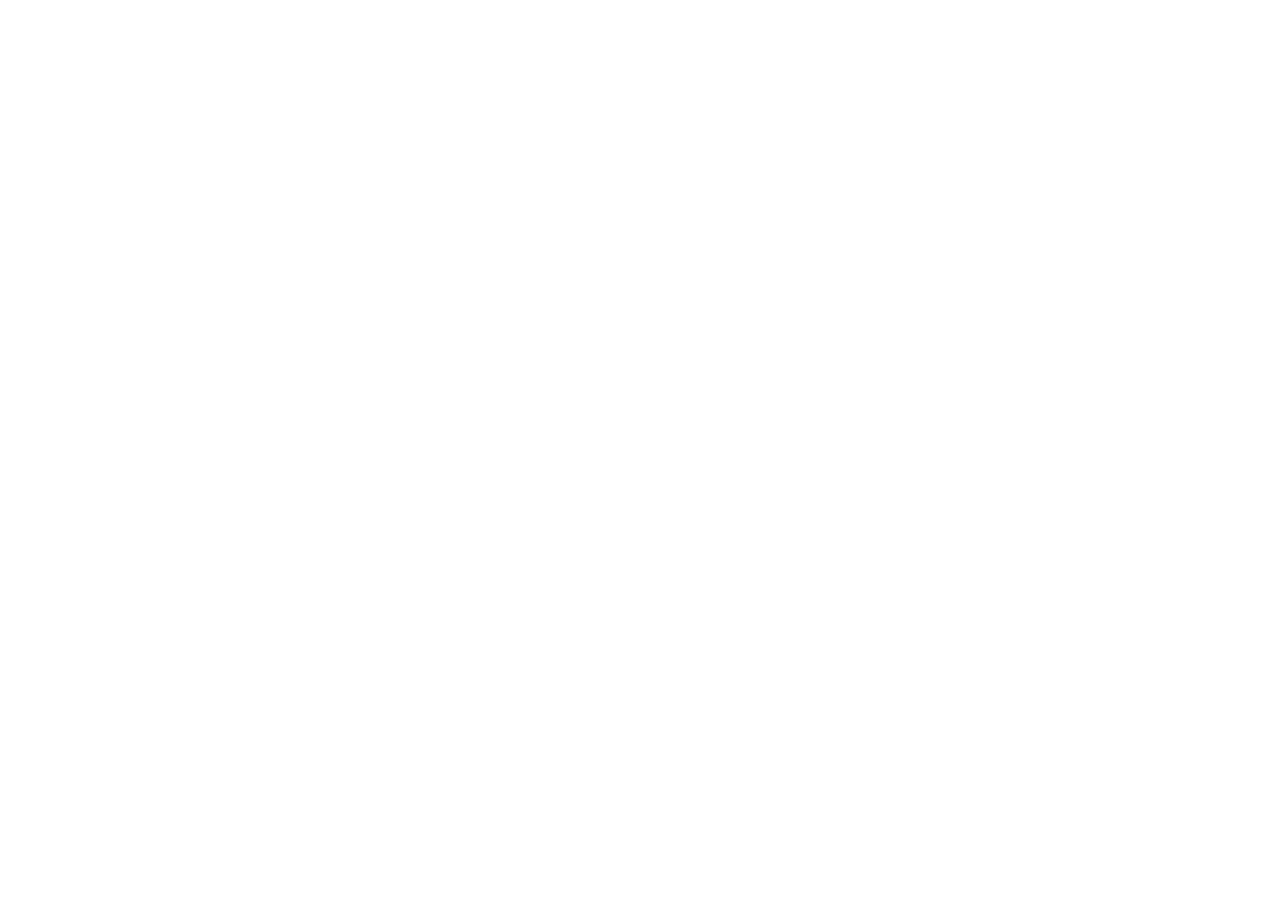
==== html/ejercicio1.html @ 72e649c7 "creando proyecto inicial" ====
<!DOCTYPE html>
<html lang="en">
<head>
    <meta charset="UTF-8">
    <meta http-equiv="X-UA-Compatible" content="IE=edge">
    <meta name="viewport" content="width=device-width, initial-scale=1.0">
    <title>Ejercicio 1</title>
    <link rel="stylesheet" href="../css/ejercicio1.css">
</head>
<body>
    <script src="../js/ejercicio1.js"></script>
</body>
</html>
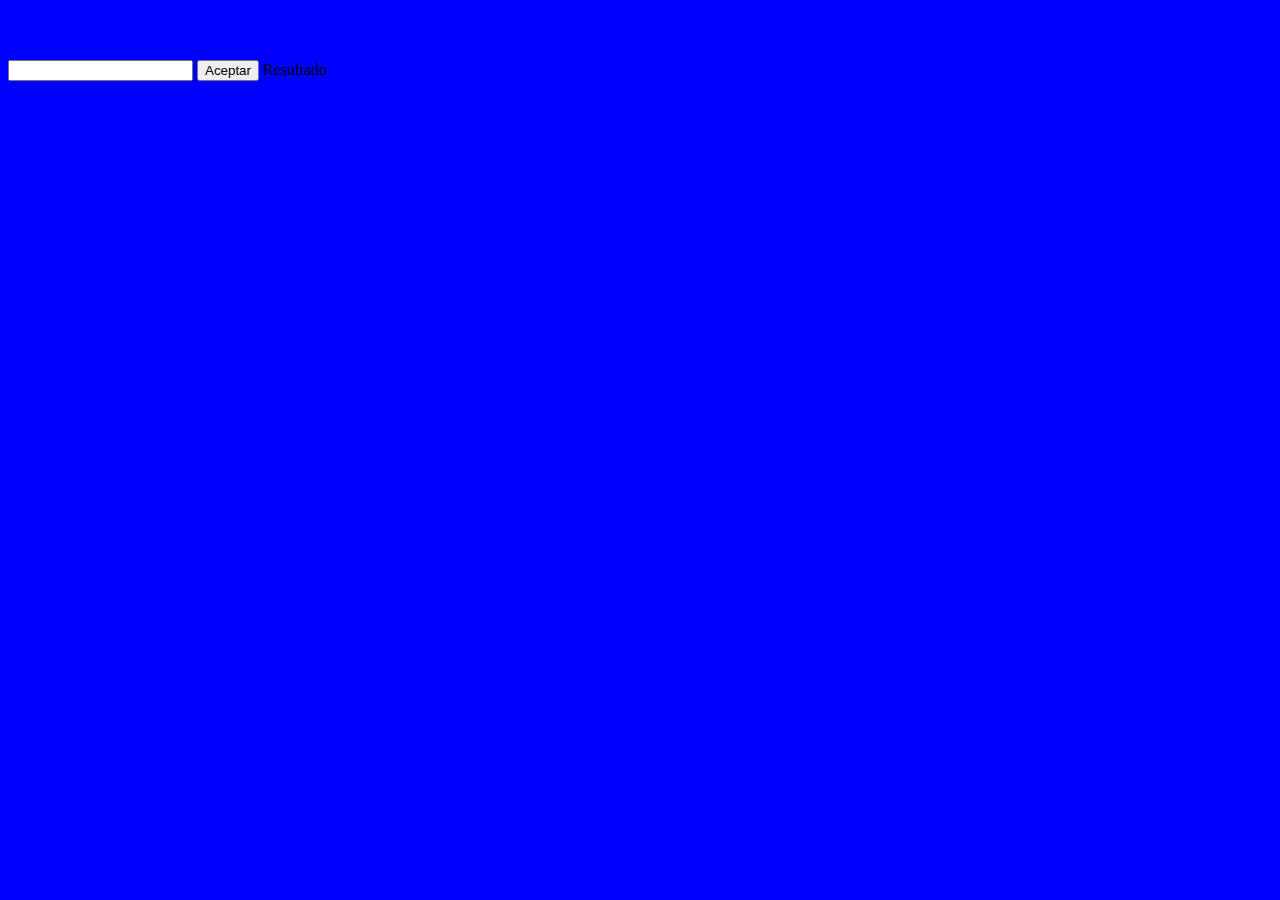
==== commit 1e391fbb: "Ejercicio 1" ====
--- a/html/ejercicio1.html
+++ b/html/ejercicio1.html
@@ -5,9 +5,19 @@
     <meta http-equiv="X-UA-Compatible" content="IE=edge">
     <meta name="viewport" content="width=device-width, initial-scale=1.0">
     <title>Ejercicio 1</title>
-    <link rel="stylesheet" href="../css/ejercicio1.css">
+    <link rel="stylesheet" href="../css/ejercicio1.css"></link>
+   <link href="https://cdn.jsdelivr.net/npm/bootstrap@5.2.3/dist/css/bootstrap.min.css" rel="stylesheet" integrity="sha384-rbsA2VBKQhggwzxH7pPCaAqO46MgnOM80zW1RWuH61DGLwZJEdK2Kadq2F9CUG65" crossorigin="anonymous"></link>
+    
 </head>
 <body>
     <script src="../js/ejercicio1.js"></script>
+    <div>
+    <h5>Ingresa un número</h5>
+    <input type="text"></input>
+    <button class="btn btn-light">Aceptar</button>
+    <label>Resultado</label>
+</div>
+   <script src="https://cdn.jsdelivr.net/npm/bootstrap@5.2.3/dist/js/bootstrap.bundle.min.js" integrity="sha384-kenU1KFdBIe4zVF0s0G1M5b4hcpxyD9F7jL+jjXkk+Q2h455rYXK/7HAuoJl+0I4" crossorigin="anonymous"></script><script src="https://cdn.jsdelivr.net/npm/bootstrap@5.2.3/dist/js/bootstrap.bundle.min.js" integrity="sha384-kenU1KFdBIe4zVF0s0G1M5b4hcpxyD9F7jL+jjXkk+Q2h455rYXK/7HAuoJl+0I4" crossorigin="anonymous"></script>
+
 </body>
 </html>--- a/css/ejercicio1.css
+++ b/css/ejercicio1.css
@@ -0,0 +1,7 @@
+html,body{
+    background-color: blue;
+}
+
+h5{
+    color: blue;
+}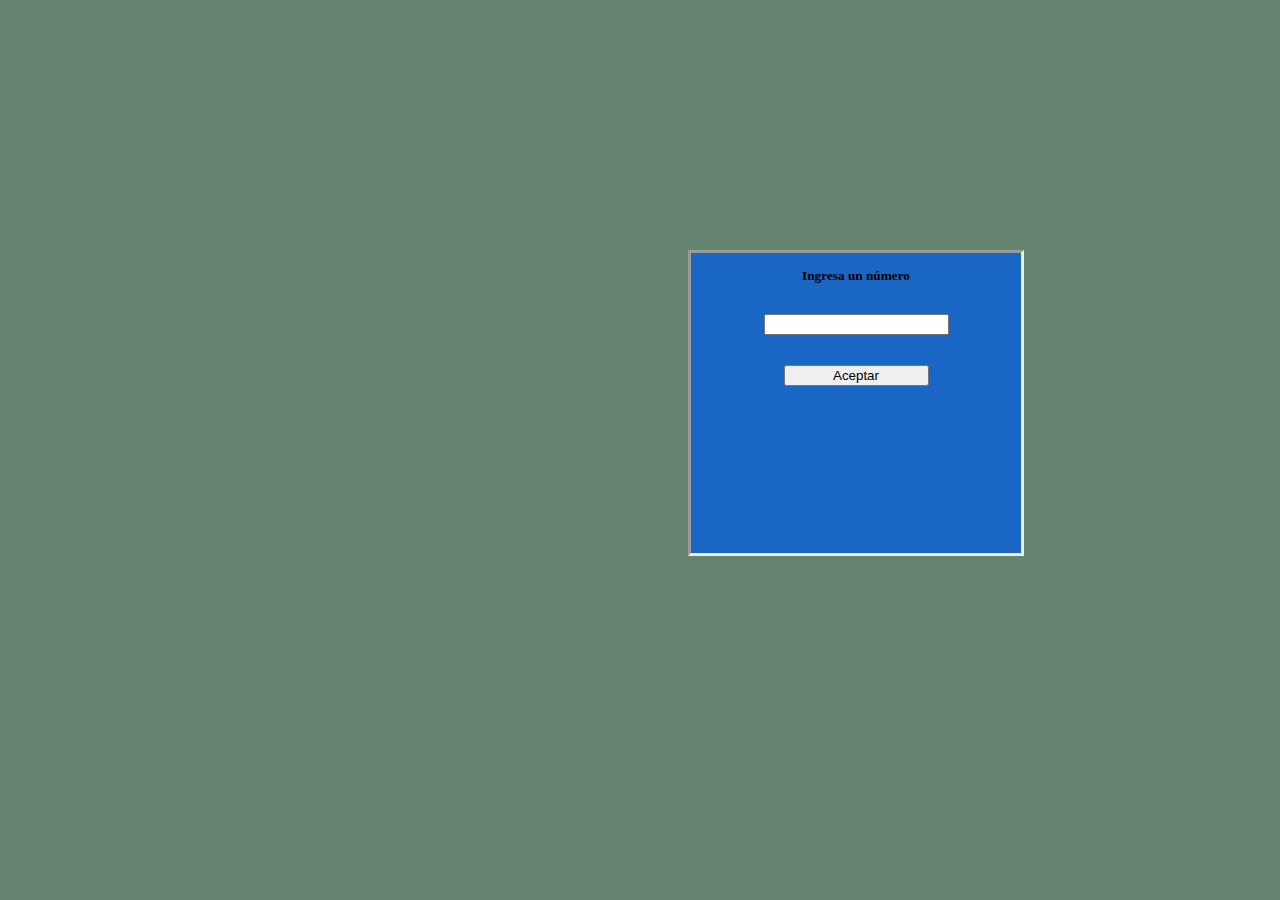
==== commit 6dc012fe: "ejercicio 1 completo" ====
--- a/html/ejercicio1.html
+++ b/html/ejercicio1.html
@@ -10,14 +10,16 @@
     
 </head>
 <body>
-    <script src="../js/ejercicio1.js"></script>
-    <div>
-    <h5>Ingresa un número</h5>
-    <input type="text"></input>
-    <button class="btn btn-light">Aceptar</button>
-    <label>Resultado</label>
+<div class="formato">
+
+    <div class="contenedor rounded">
+         <h5>Ingresa un número</h5>
+         <input id="input" class="rounded" type="text" onkeypress='return event.charCode >= 48 && event.charCode <= 57'/></input>
+         <button id="btn" class="btn btn-light">Aceptar</button>
+         <label id="label"></label>
+    </div>
 </div>
    <script src="https://cdn.jsdelivr.net/npm/bootstrap@5.2.3/dist/js/bootstrap.bundle.min.js" integrity="sha384-kenU1KFdBIe4zVF0s0G1M5b4hcpxyD9F7jL+jjXkk+Q2h455rYXK/7HAuoJl+0I4" crossorigin="anonymous"></script><script src="https://cdn.jsdelivr.net/npm/bootstrap@5.2.3/dist/js/bootstrap.bundle.min.js" integrity="sha384-kenU1KFdBIe4zVF0s0G1M5b4hcpxyD9F7jL+jjXkk+Q2h455rYXK/7HAuoJl+0I4" crossorigin="anonymous"></script>
-
+   <script src="../js/ejercicio1.js"></script>
 </body>
 </html>--- a/css/ejercicio1.css
+++ b/css/ejercicio1.css
@@ -1,7 +1,68 @@
 html,body{
-    background-color: blue;
+    background-color: rgb(101, 133, 112);
+}
+
+.formato {
+    margin-top: 250px; 
+    margin-bottom: 100px;
+    background-color: rgb(101, 133, 112);
+    padding-left: 680px;
+    padding-right: 680px;
+    border-right-width: 250px;
+  }
+
+.contenedor{
+    display: flex;
+    align-content: space-around;
+    flex-wrap: wrap;
+    flex-direction: column;
+    border-style:inset;
+    background-color: rgba(7, 95, 217, 0.808);
+    margin-top: 30px;
+    padding-right: 15px;
+    margin-bottom: 30px;
+    padding-left: 15px;
+    width: 300px;
+    height: 300px;
 }
 
 h5{
-    color: blue;
-}+    display: flex;
+    justify-content: center;
+    align-items: center;
+    margin: 15px;
+    margin-top: 15px !important;
+    align-content: center;
+
+}
+
+input{
+    display: flex;
+    justify-content: center;
+    align-items: center;
+    margin: 15px !important;
+    margin-left: 50px !important;
+    margin-right: 50px !important;  
+
+}
+
+
+button{
+    display: flex;
+    justify-content: center;
+    align-items: center;
+    margin: 15px !important;
+    margin-left: 70px !important;
+    margin-right: 70px !important;  
+}
+
+label{
+    display: flex;
+    justify-content: center;
+    align-items: center;
+    margin-top: 15px;
+    margin: 15px;
+    margin-left: 15px !important;
+    margin-right: 0px !important;  
+    font-weight:  bolder;
+}
